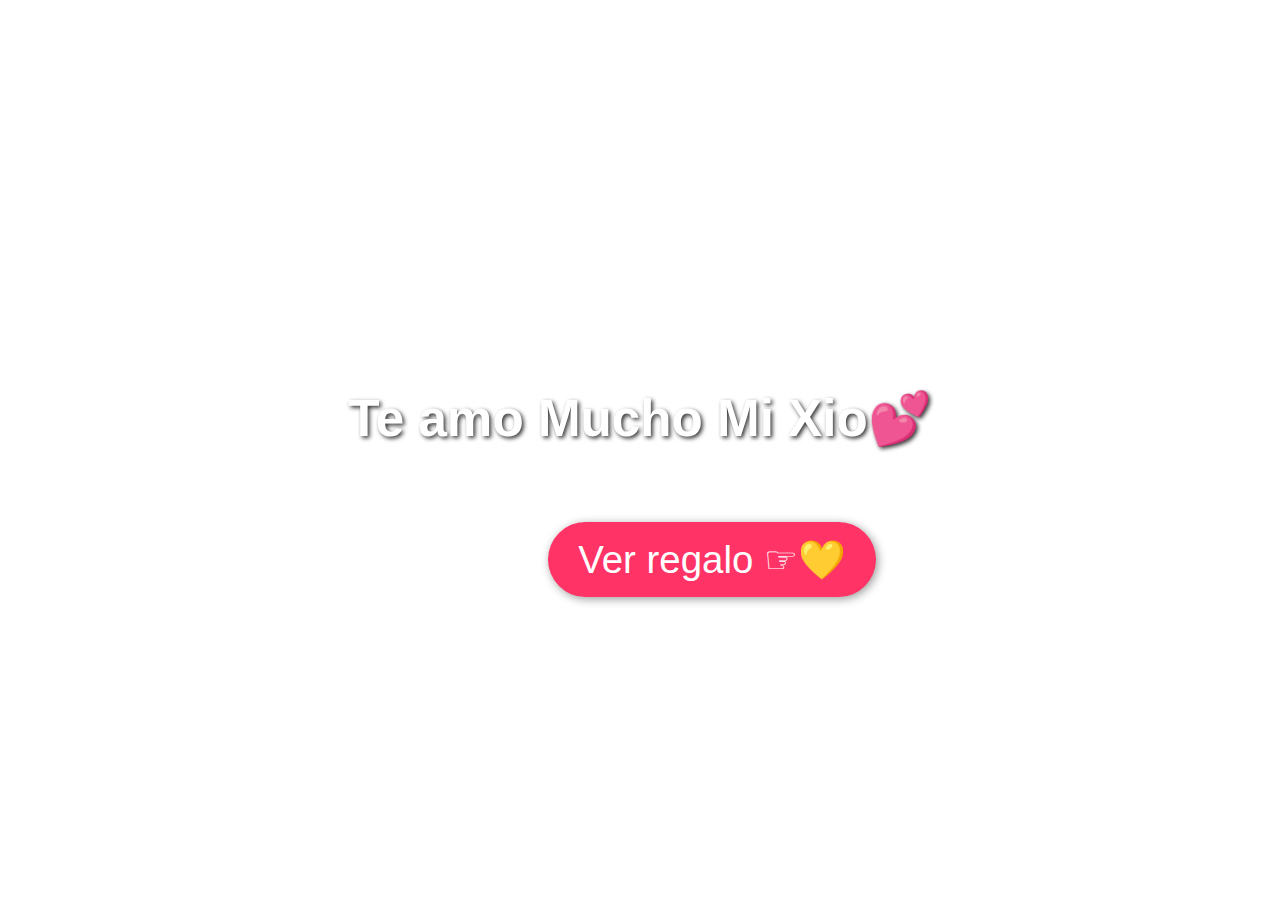
==== index.html @ 878b73a6 "Add files via upload" ====
<!DOCTYPE html>
<html lang="es">

<head>
    <meta charset="UTF-8">
    <meta name="viewport" content="width=device-width, initial-scale=1.0">
    <title>Mi amor💕</title>
    <style>
        body {
            background-image: url(/collage.png);
            background-position: center center;
            background-repeat: no-repeat;
            background-size: cover;
            background-attachment: fixed;
            display: flex;
            align-items: center;
            justify-content: center;
            min-height: 100vh;
            background-color: var(--dark-color);
            overflow: hidden;
            perspective: 1000px;
        }

        html {
            margin: 0;
            padding: 0;
            height: 100%;
            width: 100%;
            font-family: 'Arial', sans-serif;
        }

        h1, h2 {
            color: white;
            text-shadow: 2px 2px 4px rgba(0, 0, 0, 0.8);
            text-align: center;
        }

        h1 {
            font-size: 8vw;
            animation: fadeInOut 3s infinite;
            /* Animación suave */
        }

        h2 {
            font-size: 4vw;
            margin-top: 20px;
            animation: pulse 2s infinite;
            /* Pequeño efecto de pulsación */
        }

        button {
            font-size: 3vw;
            padding: 15px 30px;
            margin-top: 30px;
            border: none;
            margin-left: 200px;
            background-color: #ff3366;
            color: white;
            cursor: pointer;
            border-radius: 50px;
            box-shadow: 2px 2px 10px rgba(0, 0, 0, 0.4);
        }

        @keyframes fadeInOut {

            0%,
            100% {
                opacity: 0.8;
            }

            50% {
                opacity: 1;
            }
        }

        @keyframes pulse {

            0%,
            100% {
                transform: scale(1);
            }

            50% {
                transform: scale(1.05);
            }
        }
    </style>
</head>

<body>
    <div>
        <h1></h1>
        <h2>Te amo Mucho Mi Xio💕</h2>
        <button onclick="window.location.href='rosas.html'">Ver regalo ☞💛</button>
    </div>
</body>

</html>
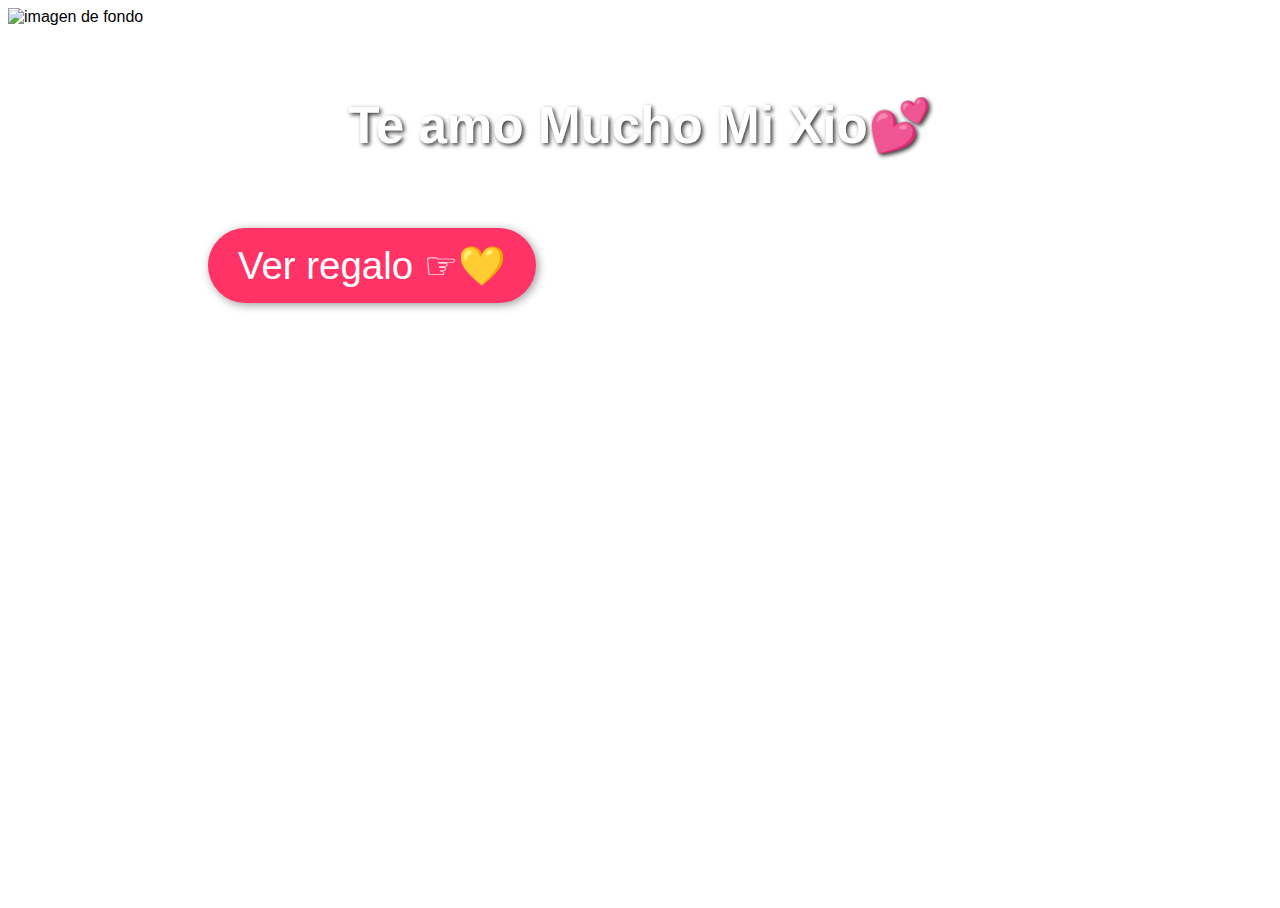
==== commit 0cbb397f: "solucion de imagen" ====
--- a/index.html
+++ b/index.html
@@ -5,8 +5,9 @@
     <meta charset="UTF-8">
     <meta name="viewport" content="width=device-width, initial-scale=1.0">
     <title>Mi amor💕</title>
+    <img src="collage.png" alt="imagen de fondo">
     <style>
-        body {
+        img{
             background-image: url(/collage.png);
             background-position: center center;
             background-repeat: no-repeat;
@@ -15,6 +16,8 @@
             display: flex;
             align-items: center;
             justify-content: center;
+        }
+        body {
             min-height: 100vh;
             background-color: var(--dark-color);
             overflow: hidden;
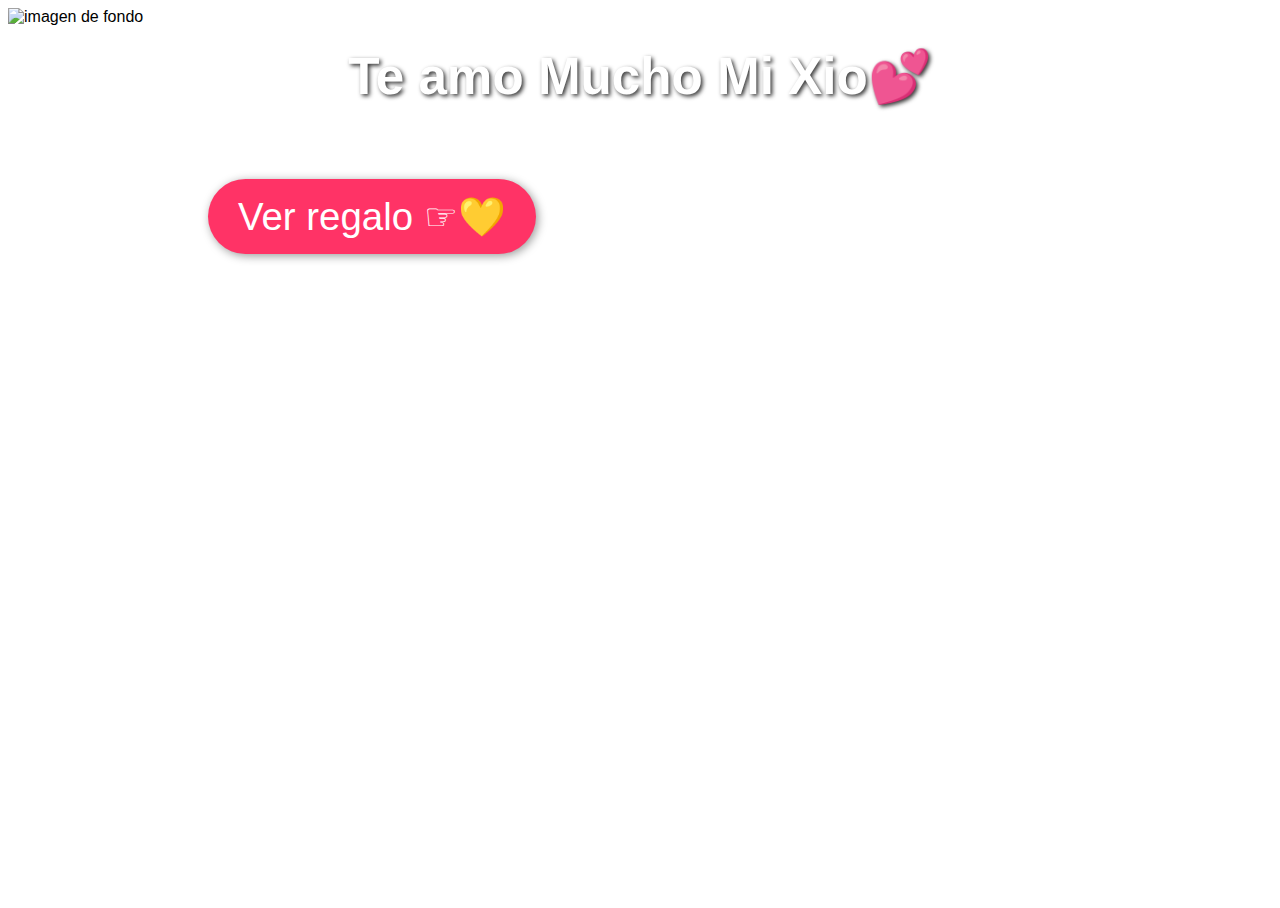
==== commit 51ec73cf: "arreglo 2" ====
--- a/index.html
+++ b/index.html
@@ -5,7 +5,6 @@
     <meta charset="UTF-8">
     <meta name="viewport" content="width=device-width, initial-scale=1.0">
     <title>Mi amor💕</title>
-    <img src="collage.png" alt="imagen de fondo">
     <style>
         img{
             background-image: url(/collage.png);
@@ -92,9 +91,11 @@
 
 <body>
     <div>
-        <h1></h1>
-        <h2>Te amo Mucho Mi Xio💕</h2>
-        <button onclick="window.location.href='rosas.html'">Ver regalo ☞💛</button>
+        <img src="collage.png" alt="imagen de fondo">
+        <div>
+            <h2>Te amo Mucho Mi Xio💕</h2>
+            <button onclick="window.location.href='rosas.html'">Ver regalo ☞💛</button> 
+        </div>
     </div>
 </body>
 
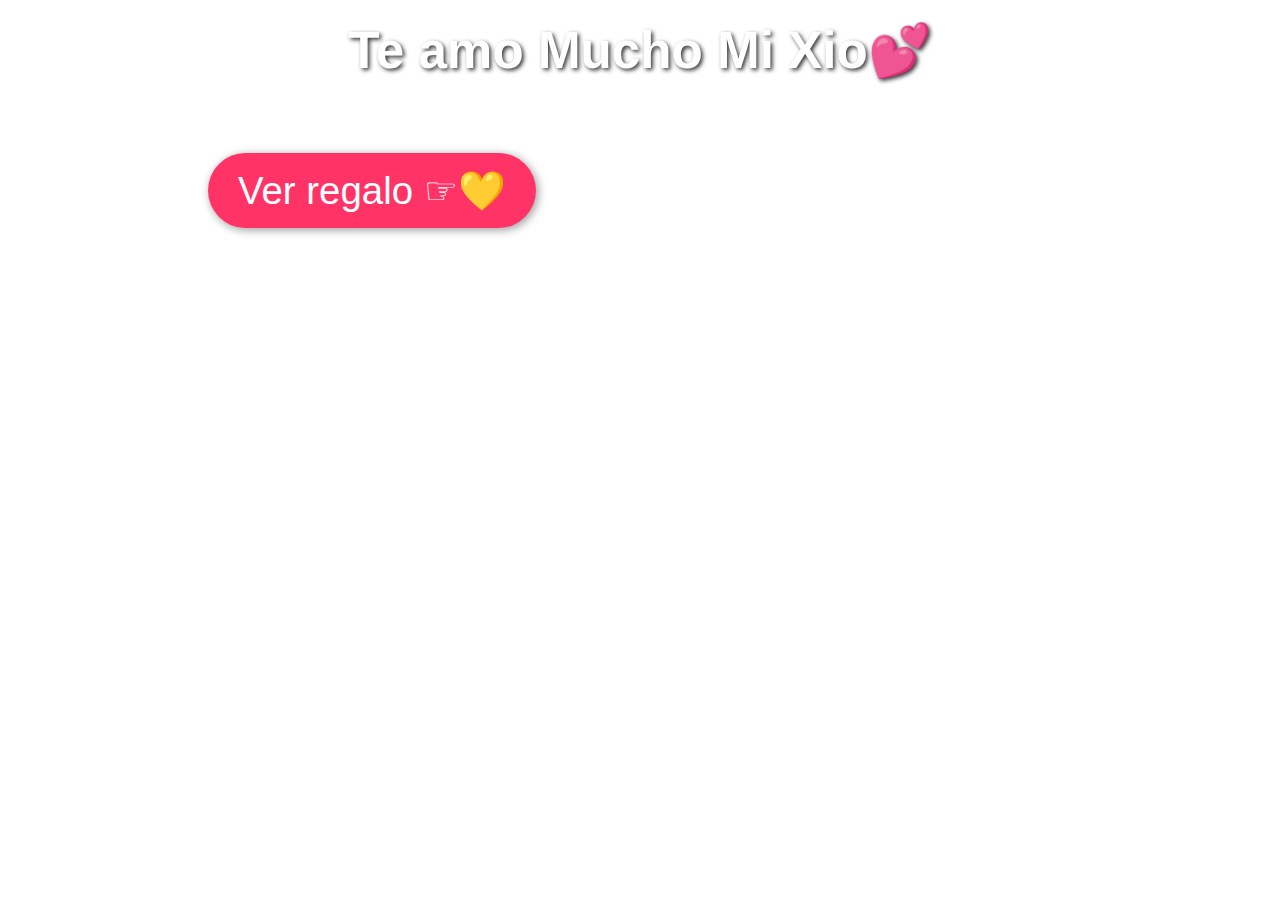
==== commit 12edd1ff: "arreglo 3" ====
--- a/index.html
+++ b/index.html
@@ -6,7 +6,7 @@
     <meta name="viewport" content="width=device-width, initial-scale=1.0">
     <title>Mi amor💕</title>
     <style>
-        img{
+        #princial {
             background-image: url(/collage.png);
             background-position: center center;
             background-repeat: no-repeat;
@@ -16,6 +16,7 @@
             align-items: center;
             justify-content: center;
         }
+
         body {
             min-height: 100vh;
             background-color: var(--dark-color);
@@ -31,7 +32,8 @@
             font-family: 'Arial', sans-serif;
         }
 
-        h1, h2 {
+        h1,
+        h2 {
             color: white;
             text-shadow: 2px 2px 4px rgba(0, 0, 0, 0.8);
             text-align: center;
@@ -91,11 +93,8 @@
 
 <body>
     <div>
-        <img src="collage.png" alt="imagen de fondo">
-        <div>
-            <h2>Te amo Mucho Mi Xio💕</h2>
-            <button onclick="window.location.href='rosas.html'">Ver regalo ☞💛</button> 
-        </div>
+        <h2>Te amo Mucho Mi Xio💕</h2>
+        <button onclick="window.location.href='rosas.html'">Ver regalo ☞💛</button>
     </div>
 </body>
 
